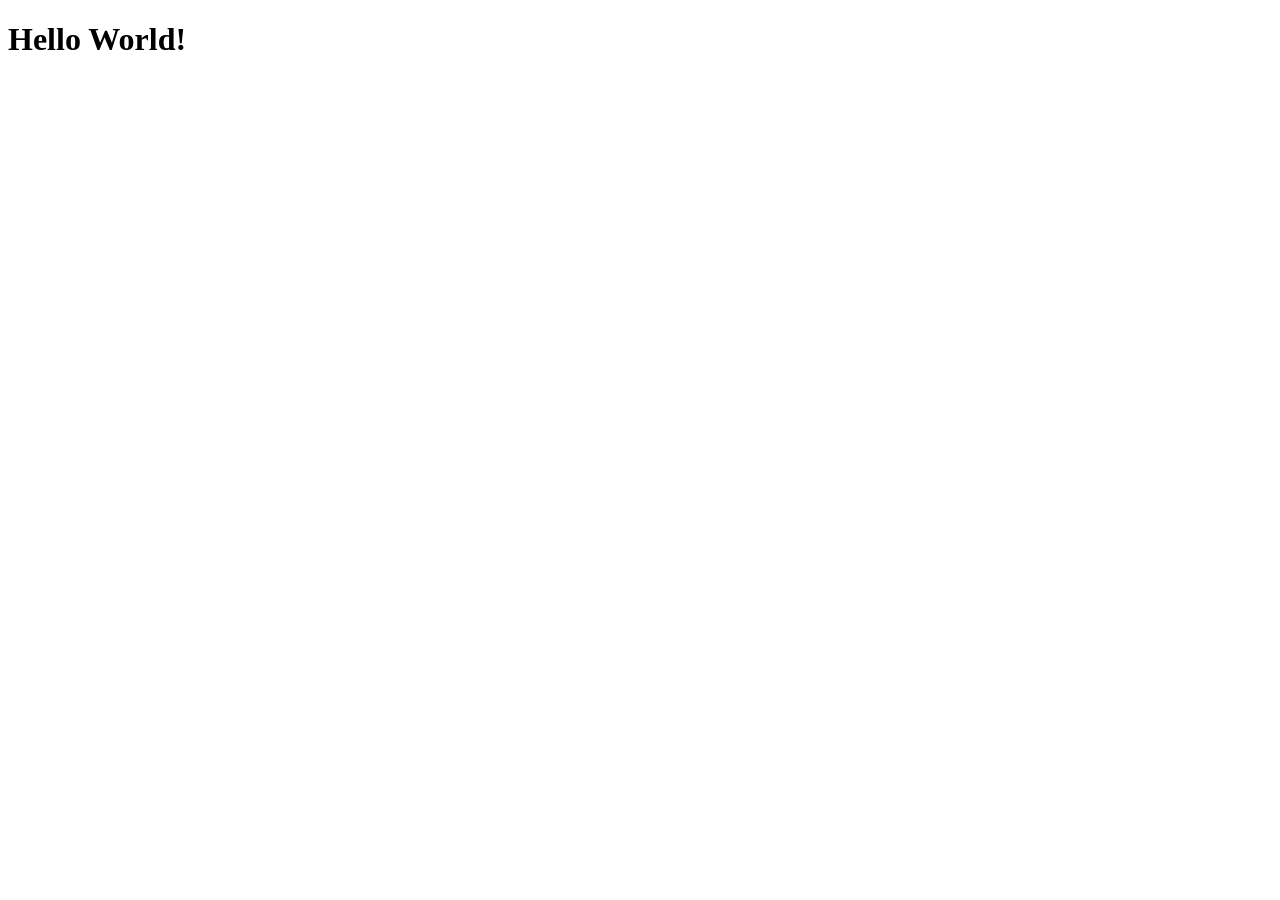
==== index.html @ 92d654ee "🎯: HTML Boilerplate 📝: Create an index,html" ====
<!DOCTYPE html>
<html lang="en">
  <head>
    <meta charset="UTF-8" />
    <meta http-equiv="X-UA-Compatible" content="IE=edge" />
    <meta name="viewport" content="width=device-width, initial-scale=1.0" />
    <title>My First Webpage</title>
  </head>
  <body>
    <h1>Hello World!</h1>
  </body>
</html>
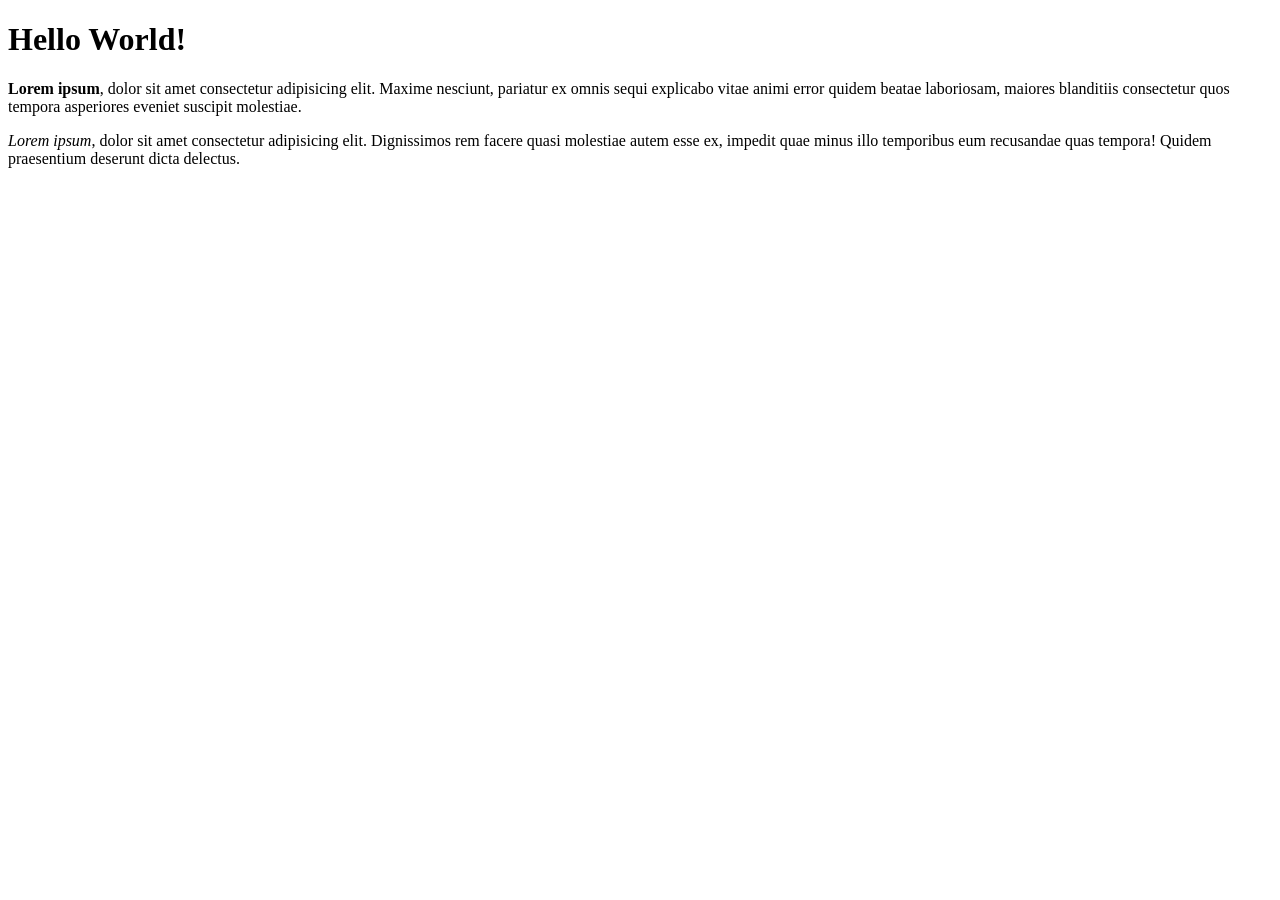
==== commit 3bc6dbd3: "🎯: Working with Text 📝: Learned about Paragraphs, Headings, Strong Element, Em Element, Nesting and " ====
--- a/index.html
+++ b/index.html
@@ -8,5 +8,21 @@
   </head>
   <body>
     <h1>Hello World!</h1>
+
+    <!-- This is first paragraph -->
+    <p>
+      <strong>Lorem ipsum</strong>, dolor sit amet consectetur adipisicing elit.
+      Maxime nesciunt, pariatur ex omnis sequi explicabo vitae animi error
+      quidem beatae laboriosam, maiores blanditiis consectetur quos tempora
+      asperiores eveniet suscipit molestiae.
+    </p>
+
+    <!-- This is second paragraph -->
+    <p>
+      <em>Lorem ipsum</em>, dolor sit amet consectetur adipisicing elit.
+      Dignissimos rem facere quasi molestiae autem esse ex, impedit quae minus
+      illo temporibus eum recusandae quas tempora! Quidem praesentium deserunt
+      dicta delectus.
+    </p>
   </body>
 </html>
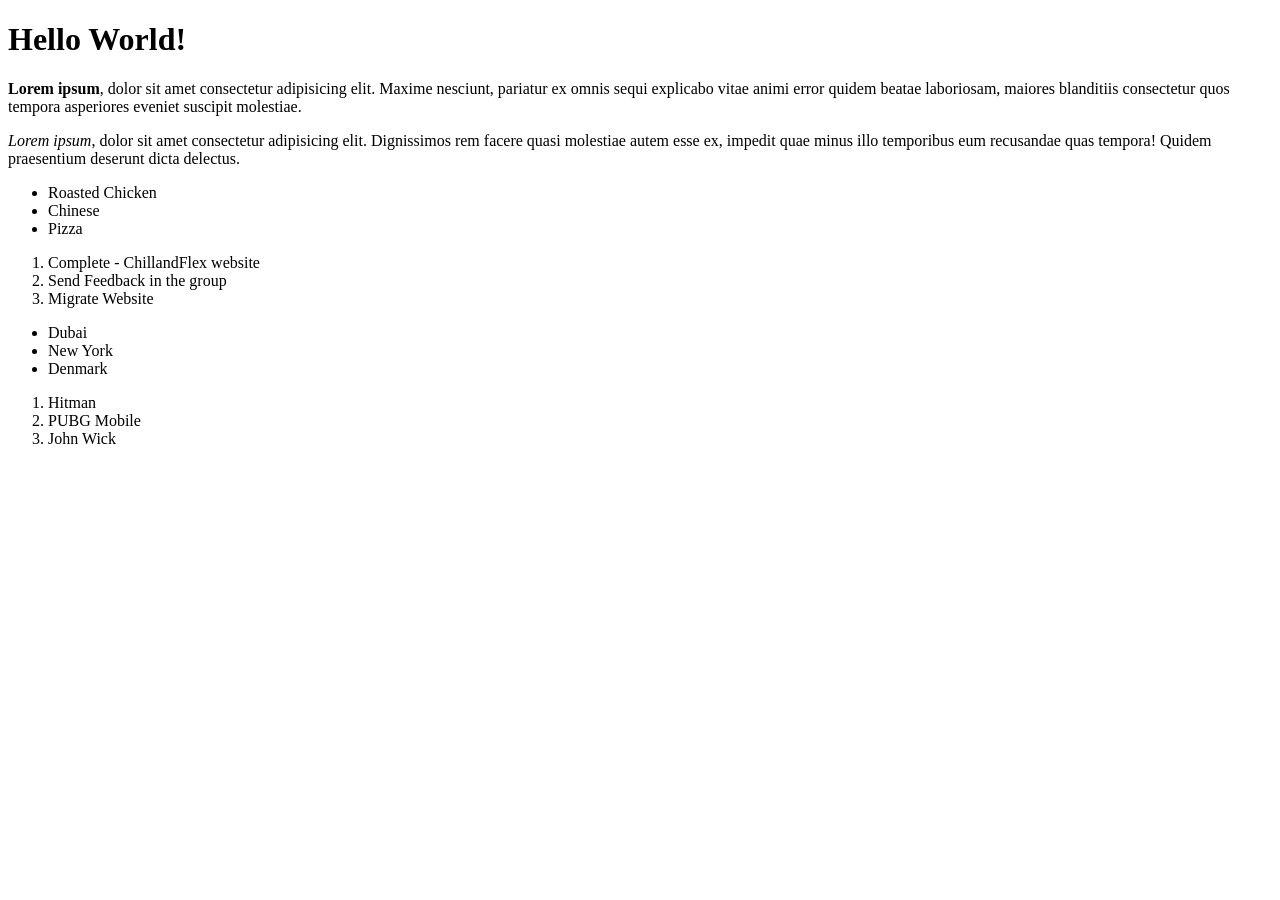
==== commit 90bfc2ee: "🎯: Lists 📝: Created unordered lists and ordered lists" ====
--- a/index.html
+++ b/index.html
@@ -24,5 +24,25 @@
       illo temporibus eum recusandae quas tempora! Quidem praesentium deserunt
       dicta delectus.
     </p>
+    <ul>
+      <li>Roasted Chicken</li>
+      <li>Chinese</li>
+      <li>Pizza</li>
+    </ul>
+    <ol>
+      <li>Complete - ChillandFlex website</li>
+      <li>Send Feedback in the group</li>
+      <li>Migrate Website</li>
+    </ol>
+    <ul>
+      <li>Dubai</li>
+      <li>New York</li>
+      <li>Denmark</li>
+    </ul>
+    <ol>
+      <li>Hitman</li>
+      <li>PUBG Mobile</li>
+      <li>John Wick</li>
+    </ol>
   </body>
 </html>
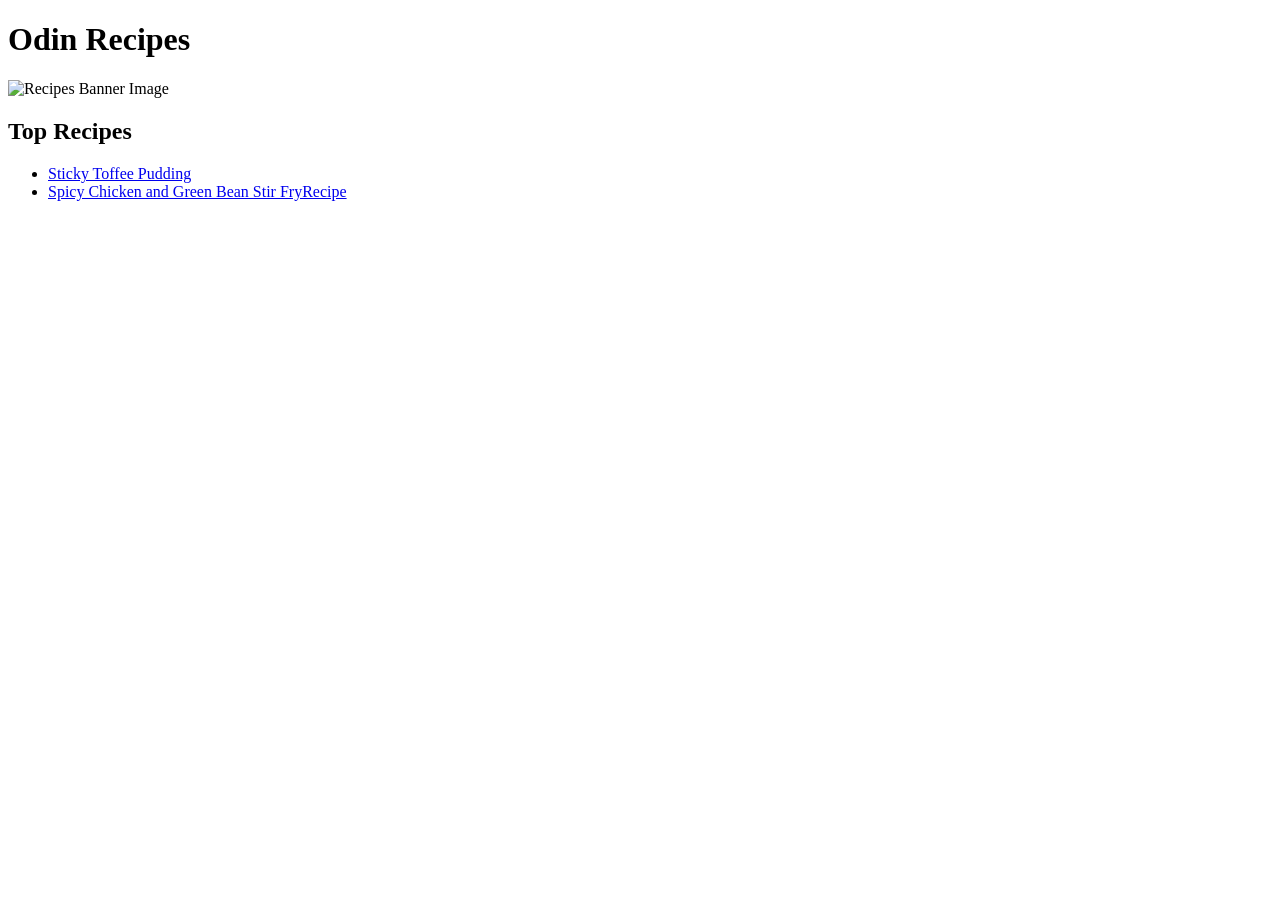
==== commit c16a8b1a: "📁: Remove extra folders and files" ====
--- a/index.html
+++ b/index.html
@@ -4,45 +4,32 @@
     <meta charset="UTF-8" />
     <meta http-equiv="X-UA-Compatible" content="IE=edge" />
     <meta name="viewport" content="width=device-width, initial-scale=1.0" />
-    <title>My First Webpage</title>
+    <title>Odin Recipes</title>
   </head>
   <body>
-    <h1>Hello World!</h1>
-
-    <!-- This is first paragraph -->
-    <p>
-      <strong>Lorem ipsum</strong>, dolor sit amet consectetur adipisicing elit.
-      Maxime nesciunt, pariatur ex omnis sequi explicabo vitae animi error
-      quidem beatae laboriosam, maiores blanditiis consectetur quos tempora
-      asperiores eveniet suscipit molestiae.
-    </p>
-
-    <!-- This is second paragraph -->
-    <p>
-      <em>Lorem ipsum</em>, dolor sit amet consectetur adipisicing elit.
-      Dignissimos rem facere quasi molestiae autem esse ex, impedit quae minus
-      illo temporibus eum recusandae quas tempora! Quidem praesentium deserunt
-      dicta delectus.
-    </p>
+    <h1>Odin Recipes</h1>
+    <img
+      src="https://thumbs.dreamstime.com/b/healthy-vegetarian-cooking-ingredients-tasty-pumpkin-dishes-recipes-bowls-tomato-sauces-spinach-sliced-onion-pumpkin-seeds-103694189.jpg"
+      alt="Recipes Banner Image"
+      height="100%"
+      width="50%"
+    />
+    <h2>Top Recipes</h2>
     <ul>
-      <li>Roasted Chicken</li>
-      <li>Chinese</li>
-      <li>Pizza</li>
+      <li>
+        <a
+          href="./odin-recipes/recipes/sticky-toffee-pudding.html"
+          aria-label="Read more about Sticky Toffee Pudding recipe"
+          >Sticky Toffee Pudding</a
+        >
+      </li>
+      <li>
+        <a
+          href="./odin-recipes/recipes/spicy-chicken-and-green-bean-stir-fry.html"
+          aria-label="Read more about spicy chicken and green bean stir fry recipe"
+          >Spicy Chicken and Green Bean Stir FryRecipe</a
+        >
+      </li>
     </ul>
-    <ol>
-      <li>Complete - ChillandFlex website</li>
-      <li>Send Feedback in the group</li>
-      <li>Migrate Website</li>
-    </ol>
-    <ul>
-      <li>Dubai</li>
-      <li>New York</li>
-      <li>Denmark</li>
-    </ul>
-    <ol>
-      <li>Hitman</li>
-      <li>PUBG Mobile</li>
-      <li>John Wick</li>
-    </ol>
   </body>
 </html>
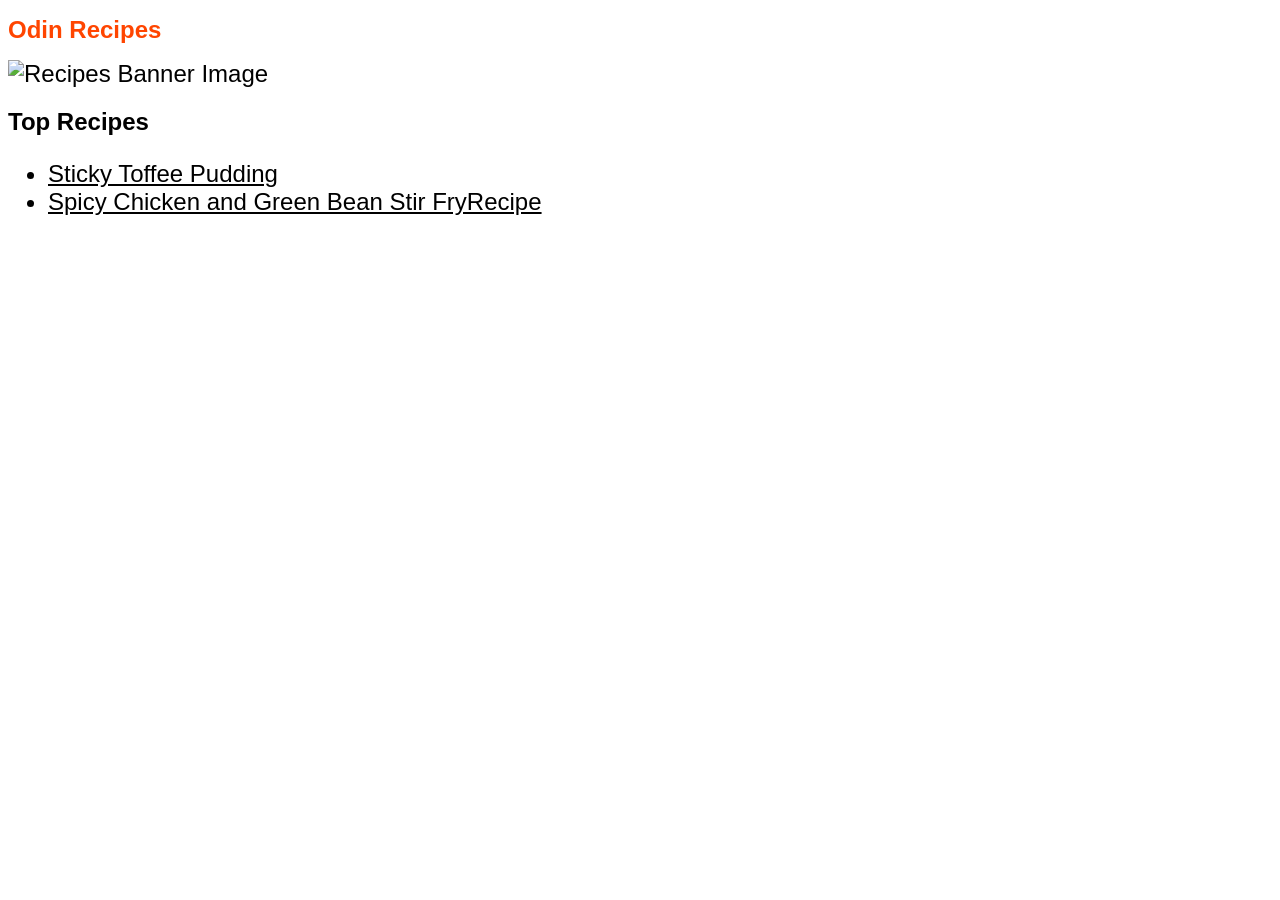
==== commit 8f524a25: "🎯: CSS Foundation" ====
--- a/index.html
+++ b/index.html
@@ -4,6 +4,7 @@
     <meta charset="UTF-8" />
     <meta http-equiv="X-UA-Compatible" content="IE=edge" />
     <meta name="viewport" content="width=device-width, initial-scale=1.0" />
+    <link rel="stylesheet" href="style.css" />
     <title>Odin Recipes</title>
   </head>
   <body>
@@ -11,8 +12,8 @@
     <img
       src="https://thumbs.dreamstime.com/b/healthy-vegetarian-cooking-ingredients-tasty-pumpkin-dishes-recipes-bowls-tomato-sauces-spinach-sliced-onion-pumpkin-seeds-103694189.jpg"
       alt="Recipes Banner Image"
-      height="100%"
-      width="50%"
+      height="auto"
+      width="500px"
     />
     <h2>Top Recipes</h2>
     <ul>
@@ -31,5 +32,10 @@
         >
       </li>
     </ul>
+    <div class="main">
+      <div class="list">
+        <div id="subsection"></div>
+      </div>
+    </div>
   </body>
 </html>
--- a/style.css
+++ b/style.css
@@ -0,0 +1,9 @@
+* {
+  color: black;
+  font-family: "Segoe UI", Tahoma, Geneva, Verdana, sans-serif;
+  font-size: 24px;
+}
+
+h1 {
+  color: orangered;
+}
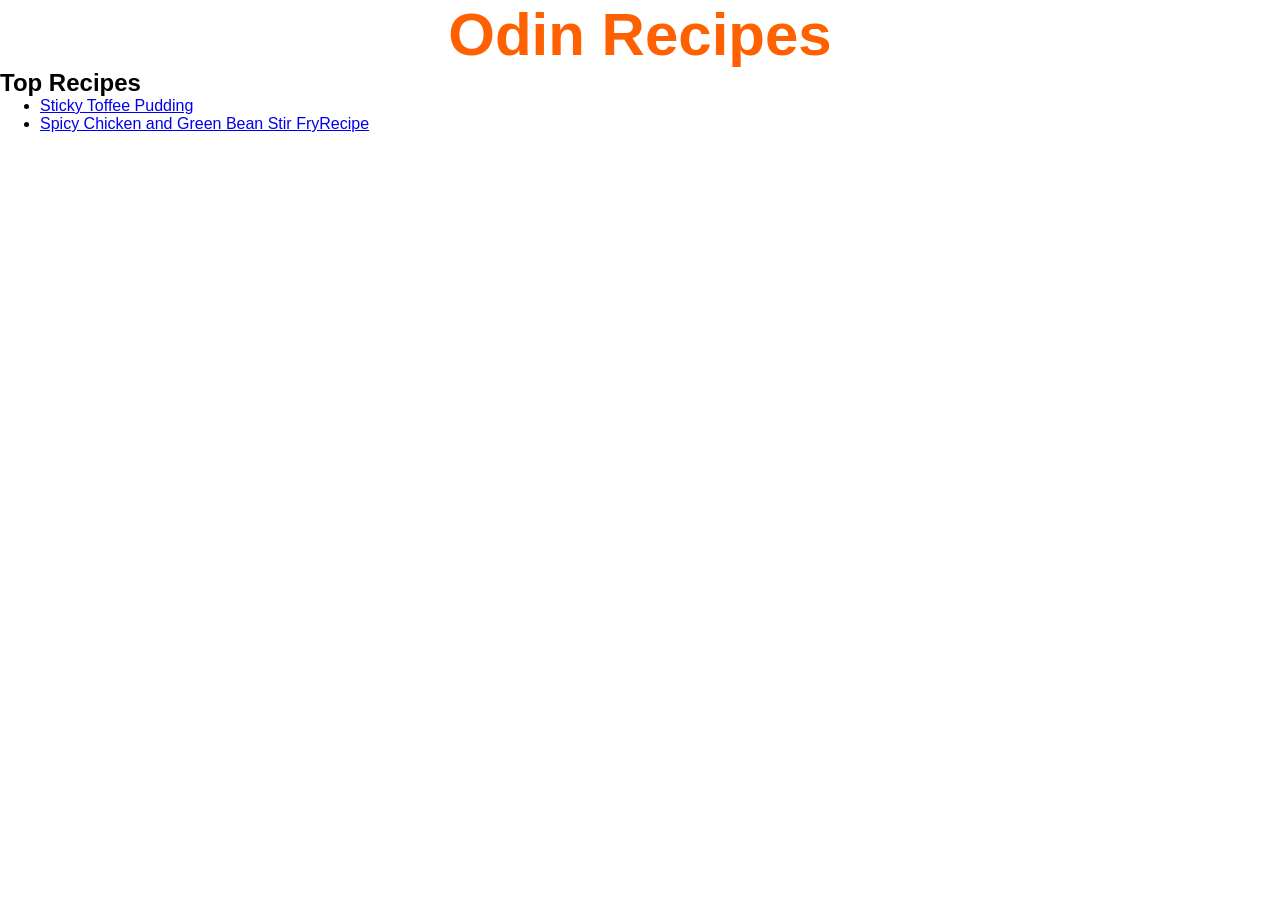
==== commit 934adbe8: "📝: Set image to background" ====
--- a/index.html
+++ b/index.html
@@ -8,13 +8,17 @@
     <title>Odin Recipes</title>
   </head>
   <body>
-    <h1>Odin Recipes</h1>
-    <img
-      src="https://thumbs.dreamstime.com/b/healthy-vegetarian-cooking-ingredients-tasty-pumpkin-dishes-recipes-bowls-tomato-sauces-spinach-sliced-onion-pumpkin-seeds-103694189.jpg"
-      alt="Recipes Banner Image"
-      height="auto"
-      width="500px"
-    />
+    <section>
+      <div class="hero-image">
+        <img
+          src="https://thumbs.dreamstime.com/b/healthy-vegetarian-cooking-ingredients-tasty-pumpkin-dishes-recipes-bowls-tomato-sauces-spinach-sliced-onion-pumpkin-seeds-103694189.jpg"
+          alt=""
+        />
+      </div>
+      <div class="hero-title">
+        <h1>Odin Recipes</h1>
+      </div>
+    </section>
     <h2>Top Recipes</h2>
     <ul>
       <li>
--- a/style.css
+++ b/style.css
@@ -1,9 +1,29 @@
 * {
-  color: black;
   font-family: "Segoe UI", Tahoma, Geneva, Verdana, sans-serif;
-  font-size: 24px;
+  margin: 0;
 }
 
-h1 {
-  color: orangered;
+.hero-image {
+  position: fixed;
+  top: -50%;
+  left: -50%;
+  width: 200%;
+  height: 200%;
 }
+
+.hero-image img {
+  position: absolute;
+  top: 0;
+  left: 0;
+  right: 0;
+  bottom: 0;
+  margin: auto;
+  min-width: 50%;
+  min-height: 50%;
+}
+
+.hero-title {
+  font-size: 40px;
+  color: #ff6000;
+  text-align: center;
+}
